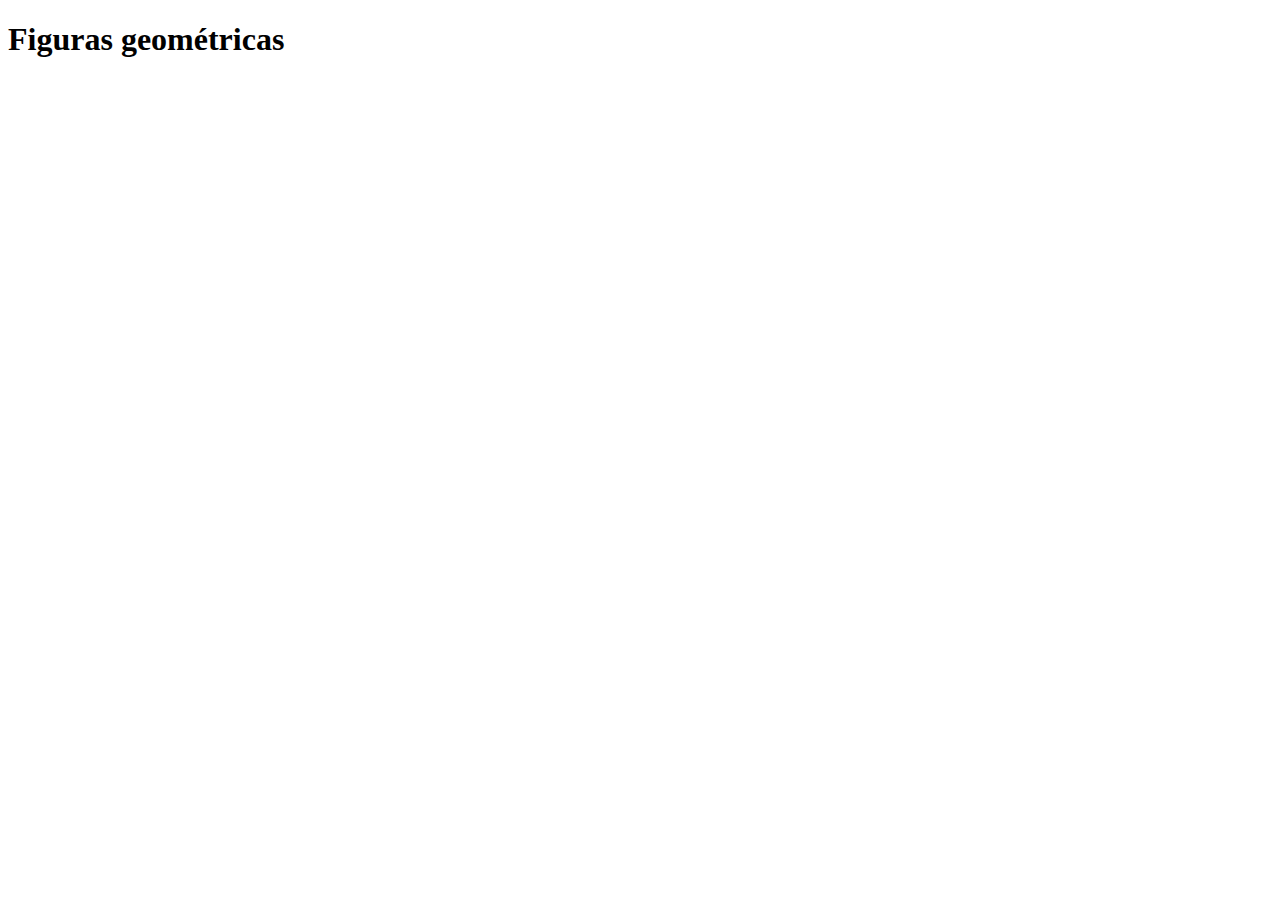
==== figuras.html @ 8631ef42 "Primer y segundo paso hechos" ====
<!DOCTYPE html>
<html lang="es">
<head>
    <meta charset="UTF-8">
    <meta http-equiv="X-UA-Compatible" content="IE=edge">
    <meta name="viewport" content="width=device-width, initial-scale=1.0">
    <title>Figuras geométricas | Proyectos basicos de JavaScript</title>
</head>
<body>
    <h1>Figuras geométricas</h1>
    <script src="./figuras.js"></script>
</body>
</html>
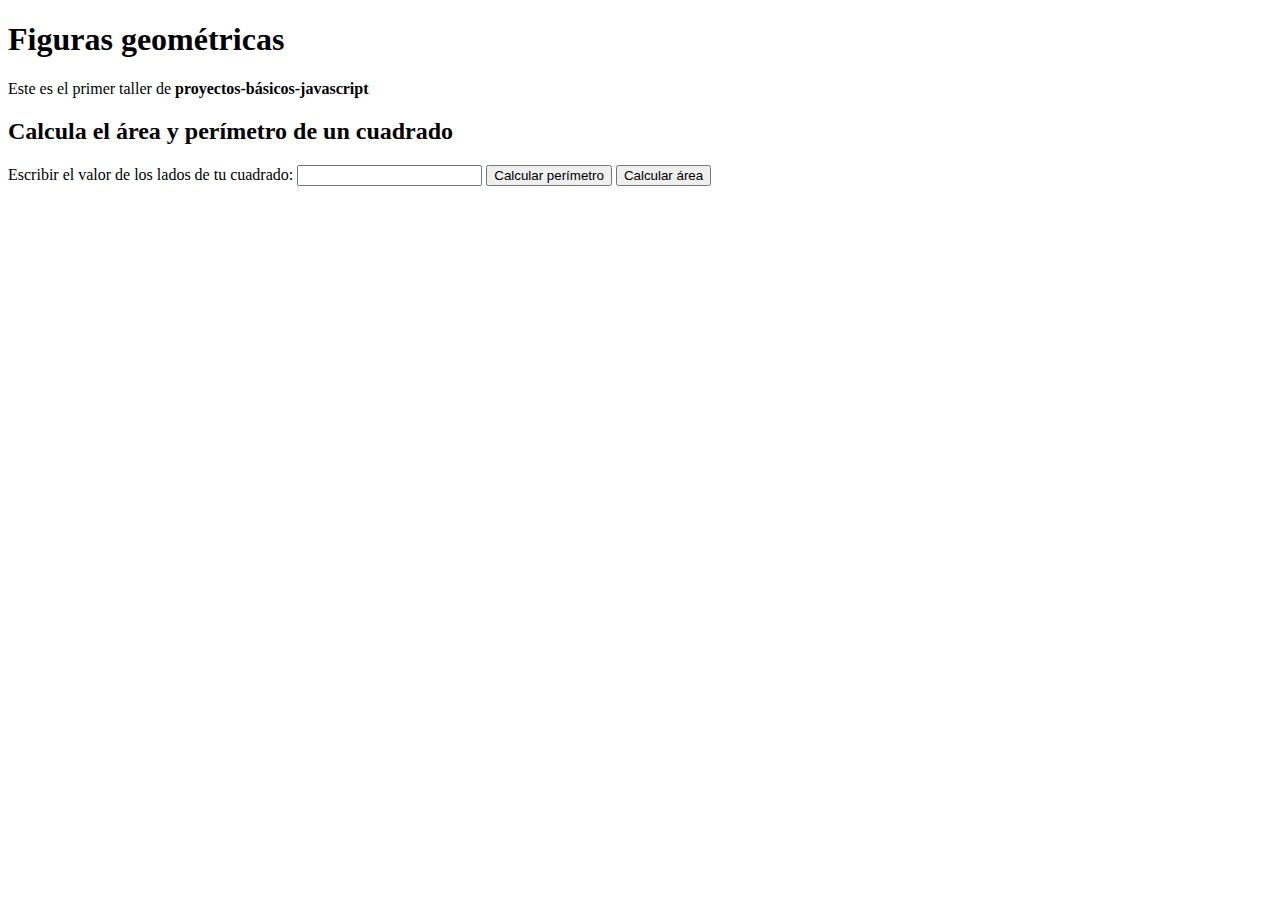
==== commit 3cc92593: "Intereccion con JS y HTML del cuandrado, hecho" ====
--- a/figuras.html
+++ b/figuras.html
@@ -7,7 +7,31 @@
     <title>Figuras geométricas | Proyectos basicos de JavaScript</title>
 </head>
 <body>
-    <h1>Figuras geométricas</h1>
+    <header>
+        <h1>
+            Figuras geométricas
+        </h1>
+        <p>
+            Este es el primer taller de <strong>proyectos-básicos-javascript</strong>
+        </p>
+    </header>
+    <section>
+        <h2>
+            Calcula el área y perímetro de un cuadrado
+        </h2>
+        <form>
+            <label for="inputCuadrado">
+                Escribir el valor de los lados de tu cuadrado:
+            </label>
+            <input id="inputCuadrado" type="number">
+            <button type="button" onclick="calcularPerimetroCuadrado()">
+                Calcular perímetro 
+            </button>
+            <button type="button" onclick="calcularAreaCuadrado()">
+                Calcular área
+            </button>
+        </form>
+    </section>
     <script src="./figuras.js"></script>
 </body>
 </html>